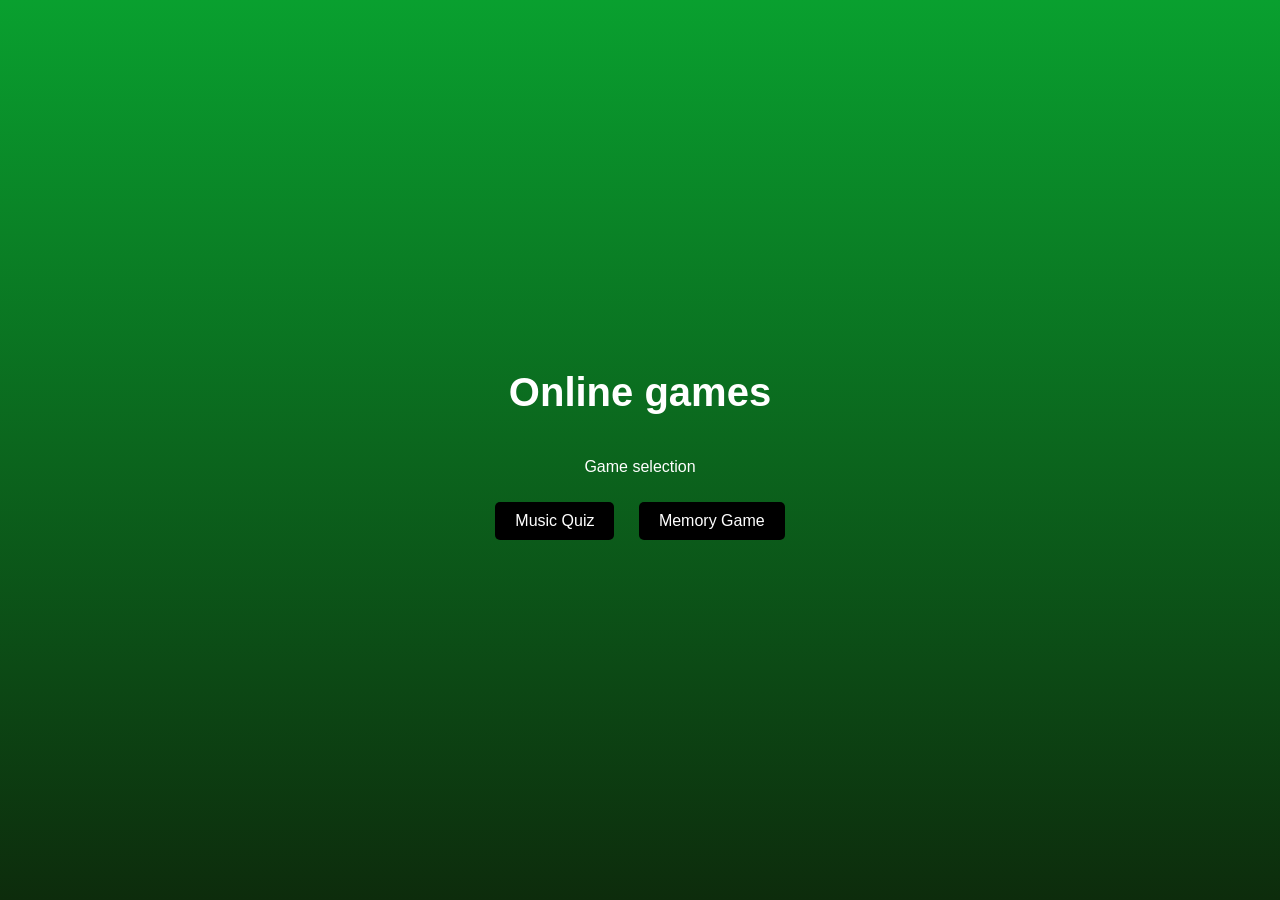
==== index.html @ 5eb2b7ee "Online gaming site." ====
<!DOCTYPE html>
<html lang="en">
<head>
  <meta charset="UTF-8">
  <title>Start</title>
  <link rel="stylesheet" href="css/style.css">
</head>
<body>
  <h1>Online games</h1>

  <div class="welcome-container">
    <p>Game selection</p>
    <button id="quizStartBtn">Music Quiz</button>
    <button id="memoryGameBtn">Memory Game</button>
  </div>

  <script src="js/index.js"></script>
</body>
</html>
---- css/style.css ----
body {
  font-family: 'Segoe UI', Tahoma, Geneva, Verdana, sans-serif;
  background: linear-gradient(to bottom, #09a02f, #0d2c0c);
  color: #fff;
  text-align: center;
  margin: 0;
  padding: 0;
  min-height: 100vh;
  display: flex;
  flex-direction: column;
  justify-content: center;
}

h1 {
  margin-top: 20px;
  font-size: 2.5em;
}

.memory-container {
  background-color: rgba(0, 0, 0, 0.2);
  padding: 30px;
  border-radius: 15px;
  text-align: center;
  max-width: 500px;
  margin: 20px auto;
  box-shadow: 0 8px 16px rgba(0, 0, 0, 0.719);
}

#timer {
  font-size: 2em;
  font-weight: bold;
  margin-bottom: 15px;
}

#randomNumbers {
  font-size: 2.5em;
  font-weight: bold;
  color: #ffffff;
  margin-bottom: 20px;
}

ul {
  list-style: none;
  padding: 0;
  margin: 0 auto;
  text-align: center;
}

#resultBtn {
  display: inline-block;
  margin: 20px auto;
  padding: 10px 20px;
  font-size: 1em;
  background-color: transparent;
  color: white;
  border: none;
  border-radius: 8px;
  cursor: pointer;
  transition: background-color 0.3s ease;
}

#next-btn {
  display: inline-block;
  margin: 20px auto;
  padding: 10px 20px;
  font-size: 1em;
  background-color: transparent;
  color: white;
  border: none;
  border-radius: 8px;
  cursor: pointer;
  transition: background-color 0.3s ease;
}

#numberInput {
  padding: 10px;
  font-size: 1em;
  border-radius: 5px;
  border: none;
  width: 60%;
}

input[type="text"] {
  padding: 10px 20px;
  font-size: 1em;
  width: 230px;
  border-radius: 5px;
  border: none;
  outline: none;
}

select {
  padding: 10px 15px;
  font-size: 1em;
  border: none;
  border-radius: 8px;
  background-color: #fff;
  color: #333;
}

button {
  padding: 10px 20px;
  font-size: 1em;
  border-radius: 5px;
  border: none;
  background-color: #000000;
  color: white;
  cursor: pointer;
  margin: 10px;
  transition: background-color 0.3s;
}

button:hover {
  background-color: #02832d;
}

#feedback {
  font-size: 1.2em;
  margin-top: 20px;
}

#score {
  font-size: 1.2em;
  font-weight: bold;
  color: #ffd166;
}

.back-btn {
  display: inline-block;
  background-color: transparent;
  color: white;
  padding: 10px 20px;
  font-size: 1em;
  border: none;
  border-radius: 6px;
  cursor: pointer;
  text-align: center;
  text-decoration: none;
  margin: 20px auto;
  transition: background-color 0.3s ease;
}
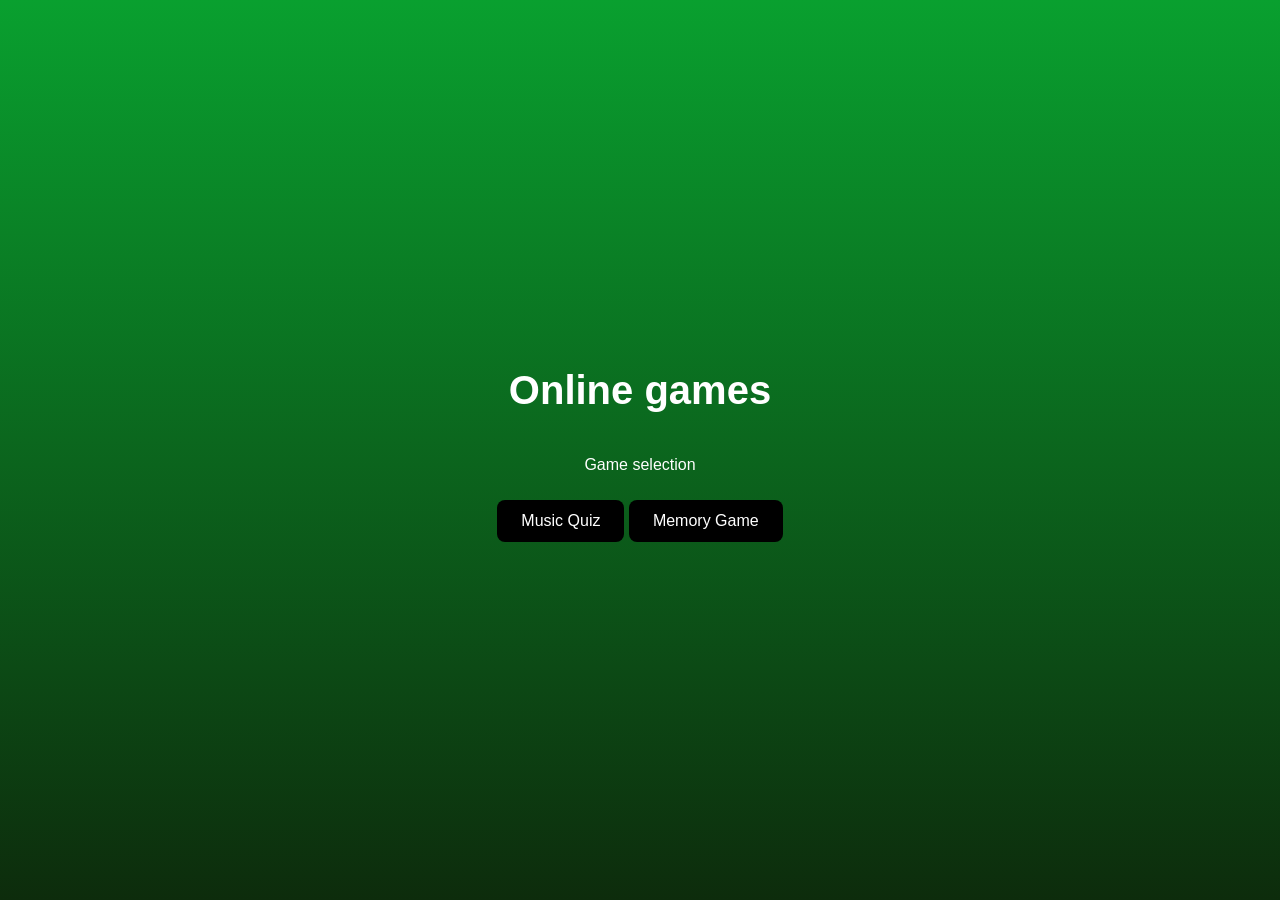
==== commit f0e6425d: "Changes for mobile responsivity." ====
--- a/index.html
+++ b/index.html
@@ -4,6 +4,7 @@
   <meta charset="UTF-8">
   <title>Start</title>
   <link rel="stylesheet" href="css/style.css">
+  <meta name="viewport" content="width=device-width, initial-scale=1.0">
 </head>
 <body>
   <h1>Online games</h1>
--- a/css/style.css
+++ b/css/style.css
@@ -2,13 +2,14 @@
   font-family: 'Segoe UI', Tahoma, Geneva, Verdana, sans-serif;
   background: linear-gradient(to bottom, #09a02f, #0d2c0c);
   color: #fff;
-  text-align: center;
   margin: 0;
   padding: 0;
   min-height: 100vh;
   display: flex;
   flex-direction: column;
   justify-content: center;
+  align-items: center;
+  text-align: center;
 }
 
 h1 {
@@ -20,10 +21,10 @@
   background-color: rgba(0, 0, 0, 0.2);
   padding: 30px;
   border-radius: 15px;
-  text-align: center;
   max-width: 500px;
+  width: 90%;
   margin: 20px auto;
-  box-shadow: 0 8px 16px rgba(0, 0, 0, 0.719);
+  box-shadow: 0 8px 16px rgba(0, 0, 0, 0.7);
 }
 
 #timer {
@@ -39,79 +40,47 @@
   margin-bottom: 20px;
 }
 
-ul {
-  list-style: none;
-  padding: 0;
-  margin: 0 auto;
-  text-align: center;
-}
-
-#resultBtn {
-  display: inline-block;
-  margin: 20px auto;
-  padding: 10px 20px;
-  font-size: 1em;
-  background-color: transparent;
-  color: white;
-  border: none;
+input[type="text"],
+#numberInput,
+select {
+  padding: 12px 20px;
+  font-size: 1.1em;
+  width: 100%;
+  max-width: 300px;
   border-radius: 8px;
-  cursor: pointer;
-  transition: background-color 0.3s ease;
-}
-
-#next-btn {
-  display: inline-block;
-  margin: 20px auto;
-  padding: 10px 20px;
-  font-size: 1em;
-  background-color: transparent;
-  color: white;
-  border: none;
-  border-radius: 8px;
-  cursor: pointer;
-  transition: background-color 0.3s ease;
-}
-
-#numberInput {
-  padding: 10px;
-  font-size: 1em;
-  border-radius: 5px;
-  border: none;
-  width: 60%;
-}
-
-input[type="text"] {
-  padding: 10px 20px;
-  font-size: 1em;
-  width: 230px;
-  border-radius: 5px;
   border: none;
   outline: none;
+  margin: 10px 0;
 }
 
 select {
-  padding: 10px 15px;
-  font-size: 1em;
-  border: none;
-  border-radius: 8px;
   background-color: #fff;
   color: #333;
+  appearance: none;
 }
 
-button {
-  padding: 10px 20px;
+button,
+#resultBtn,
+#next-btn,
+.back-btn {
+  display: inline-block;
+  padding: 12px 24px;
   font-size: 1em;
-  border-radius: 5px;
+  border-radius: 8px;
   border: none;
   background-color: #000000;
   color: white;
   cursor: pointer;
-  margin: 10px;
-  transition: background-color 0.3s;
+  margin: 10px auto;
+  transition: background-color 0.3s ease, transform 0.1s ease;
 }
 
-button:hover {
+button:hover,
+#resultBtn:hover,
+#next-btn:hover,
+.back-btn:hover {
   background-color: #02832d;
+  transform: scale(0.97);
 }
 
 #feedback {
@@ -125,17 +94,35 @@
   color: #ffd166;
 }
 
-.back-btn {
-  display: inline-block;
-  background-color: transparent;
-  color: white;
-  padding: 10px 20px;
-  font-size: 1em;
-  border: none;
-  border-radius: 6px;
-  cursor: pointer;
+ul {
+  list-style: none;
+  padding: 0;
+  margin: 0 auto;
   text-align: center;
-  text-decoration: none;
-  margin: 20px auto;
-  transition: background-color 0.3s ease;
-}+}
+
+ul li {
+  margin-bottom: 5px;
+  font-size: 1.1em;
+}
+
+@media (max-width: 600px) {
+  h1 {
+    font-size: 2em;
+  }
+
+  #randomNumbers {
+    font-size: 2em;
+  }
+
+  button,
+  input[type="text"],
+  select {
+    width: 100%;
+    font-size: 1.1em;
+  }
+
+  .memory-container {
+    padding: 20px;
+  }
+}
